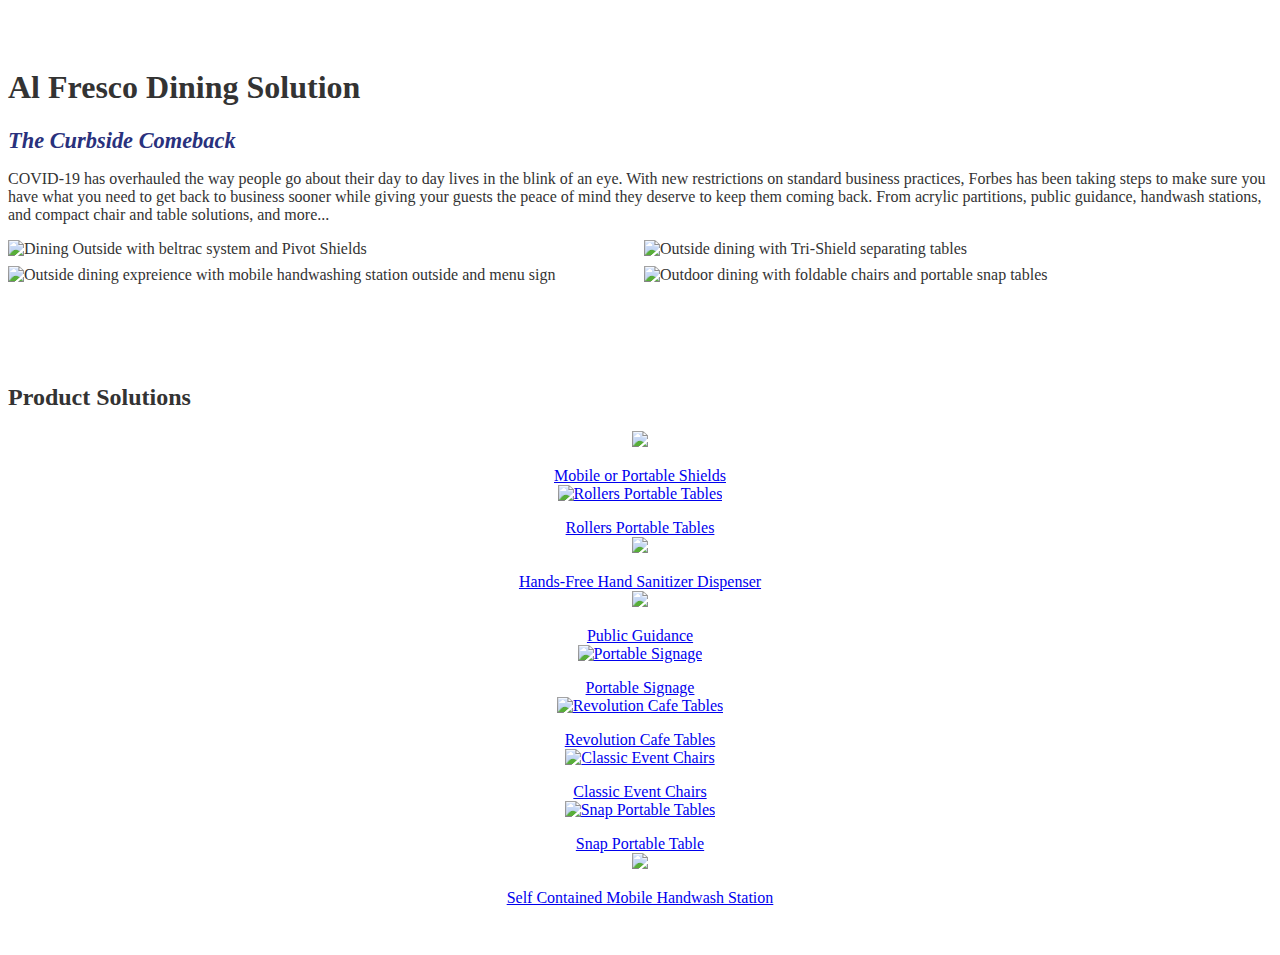
==== al-fresco.html @ 64e632a3 "Small updates to flex and titles" ====
<!DOCTYPE html>
<html lang="en">

<head>
    <meta charset="UTF-8">
    <meta name="viewport" content="width=device-width, initial-scale=1.0">
    <title>Health and Safety Solutions Page</title>
    <link rel="stylesheet" href="/css/style.css">
    <link rel="stylesheet" href="https://www.forbesindustries.com/wp-content/themes/woopress-child/assets/slick/slick.css">
    <link rel="stylesheet" href="https://www.forbesindustries.com/wp-content/themes/woopress-child/assets/slick/slick-theme.css">
</head>

<body>
    <div class="container">
        <div class="section">
            <h1>Al Fresco Dining Solution</h1>
            <div class="fancy-tagline">The Curbside Comeback</div>
            <p>COVID-19 has overhauled the way people go about their day to day lives in the blink of an eye. With new restrictions on standard business practices, Forbes has been taking steps to make sure you have what you need to get back to business sooner while giving your guests the peace of mind they deserve to keep them coming back. From acrylic partitions, public guidance, handwash stations, and compact chair and table solutions, and more...</p>
            <div class="flex flex-gap flex-y-center flex-x-center flex-flow-rw">
                <img src="https://www.forbesindustries.com/wp-content/uploads/2020/06/Dining-Outside1.jpg" alt="Dining Outside with beltrac system and Pivot Shields">
                <img src="https://www.forbesindustries.com/wp-content/uploads/2020/06/Dining-Outside2.jpg" alt="Outside dining with Tri-Shield separating tables">
                <img src="https://www.forbesindustries.com/wp-content/uploads/2020/06/Dining-Outside3.jpg" alt="Outside dining expreience with mobile handwashing station outside and menu sign">
                <img src="https://www.forbesindustries.com/wp-content/uploads/2020/06/Dining-Outside4.jpg" alt="Outdoor dining with foldable chairs and portable snap tables">
            </div>
        </div>

        <div class="section">
            <h2>Product Solutions</h2>
            <div class="grid-carousel">
                <div class="box">
                    <a href="https://www.forbesindustries.com/product-category/health-and-safety-solutions/mobile-or-portable-shields/">
                        <img src="https://www.forbesindustries.com/wp-content/uploads/2020/05/shields-home-card.jpg">
                        <div class="box-title">Mobile or Portable Shields</div>
                    </a>
                </div>
                <div class="box">
                    <a href="https://www.forbesindustries.com/product-category/rollers-portable-tables">
                        <img src="https://www.forbesindustries.com/wp-content/uploads/2020/05/rollers-portable-table_category.jpg" alt="Rollers Portable Tables">
                        <div class="box-title">Rollers Portable Tables</div>
                    </a>
                </div>
                <div class="box">
                    <a href="https://www.forbesindustries.com/product-category/health-and-safety-solutions/hands-free-hand-sanitizer-dispenser">
                        <img src="https://www.forbesindustries.com/wp-content/uploads/2020/05/hands-free-hand-sanitizer-dispenser_category.jpg">
                        <div class="box-title">Hands-Free Hand Sanitizer Dispenser</div>
                    </a>
                </div>
                <div class="box">
                    <a href="https://www.forbesindustries.com/product-category/food-beverage-products/public-guidance/">
                        <img src="https://www.forbesindustries.com/wp-content/uploads/2020/05/beltrac_category.jpg">
                        <div class="box-title">Public Guidance</div>
                    </a>
                </div>
                <div class="box">
                    <a href="https://www.forbesindustries.com/product-category/food-beverage-products/signage-easels-flip-charts/sign-stands/">
                        <img src="https://www.forbesindustries.com/wp-content/uploads/2020/05/portable-signage_category3.jpg" alt="Portable Signage">
                        <div class="box-title">Portable Signage</div>
                    </a>
                </div>
                <div class="box">
                    <a href="https://www.forbesindustries.com/product-category/rollers-portable-tables">
                        <img src="https://www.forbesindustries.com/wp-content/uploads/2020/05/revolution-cafe-tables_category2.jpg" alt="Revolution Cafe Tables">
                        <div class="box-title">Revolution Cafe Tables</div>
                    </a>
                </div>
                <div class="box">
                    <a href="https://www.forbesindustries.com/product-category/rollers-portable-tables">
                        <img src="https://www.forbesindustries.com/wp-content/uploads/2020/05/classic-event-chairs_category.jpg" alt="Classic Event Chairs">
                        <div class="box-title">Classic Event Chairs</div>
                    </a>
                </div>
                <div class="box">
                    <a href="https://www.forbesindustries.com/product-category/palmer-snyder-tables/snap-portable-tables/">
                        <img src="https://www.forbesindustries.com/wp-content/uploads/2020/05/snap-portable-table_category.jpg" alt="Snap Portable Tables">
                        <div>Snap Portable Table</div>
                    </a>
                </div>
                <div class="box">
                    <a href="https://www.forbesindustries.com/product-category/handwashing-stations/">
                        <img src="https://www.forbesindustries.com/wp-content/uploads/2020/05/handwash-station.jpg">
                        <div class="box-title">Self Contained Mobile Handwash Station</div>
                    </a>
                </div>

            </div><!-- end grid-carousel -->
        </div> <!-- end section -->

    </div> <!-- end main container -->

    <script src="https://code.jquery.com/jquery-3.5.1.min.js" integrity="sha256-9/aliU8dGd2tb6OSsuzixeV4y/faTqgFtohetphbbj0=" crossorigin="anonymous"></script>
    <script type="text/javascript" src="https://www.forbesindustries.com/wp-content/themes/woopress-child/assets/slick/slick.min.js"></script>

    <script>
        $('.grid-carousel').slick({
            slidesToShow: 5,
            slidesToScroll: 1,
            arrows: true,
            easing: true,
            responsive: [{
                    breakpoint: 1200,
                    settings: {
                        slidesToShow: 3,
                    }
                },
                {
                    breakpoint: 992,
                    settings: {
                        slidesToShow: 3,
                    }
                },
                {
                    breakpoint: 480,
                    settings: {
                        slidesToShow: 2,
                    }
                }
            ],
        });
    </script>

</body>

</html>
---- css/style.css ----
/**
  * Colors
*/

:root {
  /* --main-link-color: #4188f2; */
  --main-link-color: #4250C9;
  --primary-color: #29317d;
  --accent-color: #a42a2a;
  --action-stations-color: #ec1f27;
  --mobile-partitions-color: #A28E2F;
  --nesting-tables-color: #f68e2e;
}

.primary-color {
  color: var(--primary-color);
  color: #29317D;
}

.bg-gray-1 {
  background-color: #F7FAFE;
}

/**
  * Default Styles and Resets
*/

body {
  font-size: 16px;
  font-family: 'proxima-nova', 'Proxima Nova';
  color: #333;
}

.container {
  margin: 0 auto;
  max-width: 1280px;
}

p {
  color: #333;
}

h1,
h2,
h3,
h4,
h5,
h6 {
  font-family: 'proxima-nova', 'Proxima Nova';
  font-weight: inherit;
  text-transform: none;
}

h1 {
  font-weight: bold;
}

h2.card-title {
  text-transform: none;
  font-size: 22px;
}

h2 {
  font-weight: bold;
}

hr,
.hr.divider {
  margin-top: 0px;
  margin-bottom: 0px;
}

.empty-category-block h2::before {
  width: 72px;
}

/**
  * Utility Styles 
*/

/* Flex containers and items */
.container-flex,
.flex-container {
  display: -ms-flexbox;
  display: -moz-box;
  display: -webkit-flex;
  display: -webkit-box;
  display: flex;
}

.flex {
  display: flex;
}

.flex-gap {
  column-gap: .5rem;
  row-gap: .5rem;
}

.flex-gap > * {
  flex: 1 1 49%;
}

.flex-y-center {
  align-items: center;
}

.flex-x-center {
  justify-content: center;
}

.flex-flow-rw {
  flex-flow: row wrap;
}

.two-col {
  flex: 50%;
}

.one-third {
  flex: 33%;
}

.align-center {
  text-align: center;
}

/* Grid containers */

.grid {
  display: grid;
  grid-template-columns: repeat(auto-fit, minmax(300px, 1fr));
  grid-gap: 2rem;
}

.grid + .grid {
  margin-top: 2rem;
}

.grid-xy-center {
  justify-items: center;
  align-items: center;
}

.grid-x-center {
  justify-items: center;
}

.container-grid {
  display: -ms-grid;
  display: -moz-grid;
  display: -webkit-grid;
  display: grid;
}

.z-index-1 {
  z-index: 1;
} 

/**
  * Health and Safety Page
*/

.page-title-section {
  text-align: center;
  padding: 2.6rem 0; 
}

.page-title--category-name {
  text-transform: uppercase;
  font-size: 16px;
  font-weight: light;
}

.page-title--why__big {
  font-size: 36px;
  font-weight: bold;
}

.page-title--why {
  font-size: 18px; 
}

.boxed-content {
  display: inline-block;
}

.circle img{
  margin-bottom: 16px;
}

.grid-carousel .box {
  padding: 0 .8rem;
  text-align: center;
}

.page-template-full-width-slick .section{
  padding: 40px 0;
}

.page-template-full-width-slick .section h2{
  padding-bottom: 24px;
}

.page-template-full-width-slick .slick-next {
  right: 0 !important;
}

.page-template-full-width-slick .slick-prev {
  left: 0!important;
}

.box img {
  margin-bottom: 16px;
}

.box .box-title {
  text-transform: none !important;
}

.fancy-tagline {
  font-family: 'Lobster Two';
  font-weight: bold;
  font-style: italic;
  font-size: 1.4rem;
  color: #29317d;
}

/* Shop page mods */
.filter-wrap {
  display: none;
}

.shop-filters-area {
  display: none;
}

/* Local Fixes */
img {
  height: auto;
  max-width: 100%;
}

.slick-prev:before, .slick-next:before {
  color: black !important;
}

.section {
  padding: 40px 0;
}
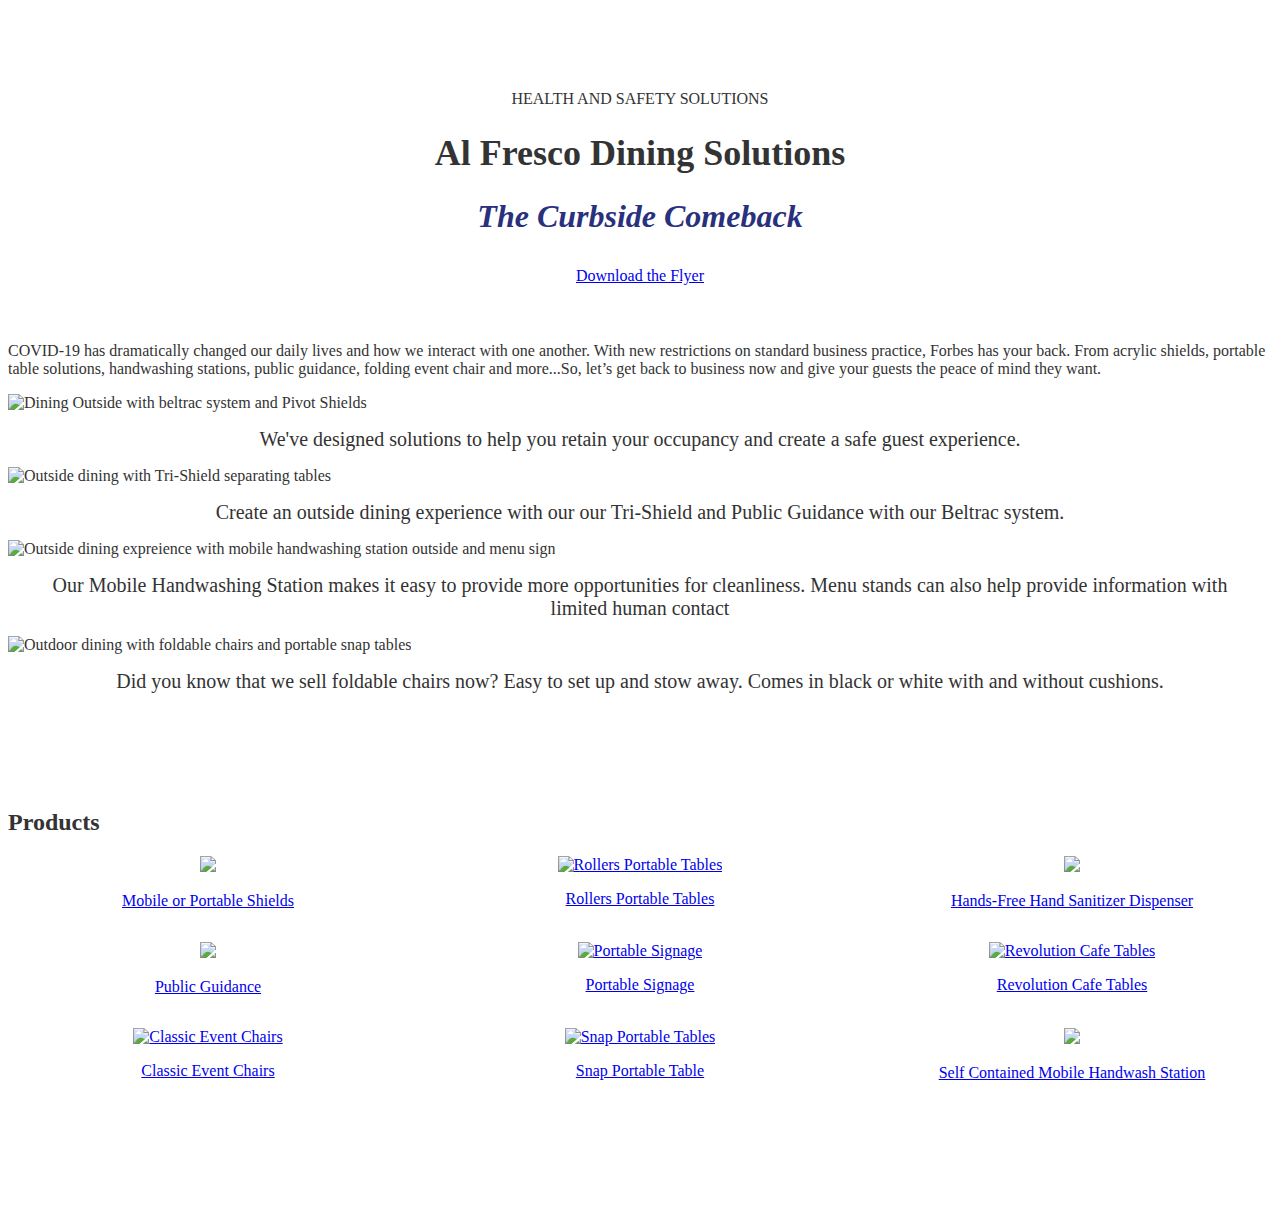
==== commit eb0fd09b: "matched the look of the other health and safety pages" ====
--- a/al-fresco.html
+++ b/al-fresco.html
@@ -2,121 +2,152 @@
 <html lang="en">
 
 <head>
-    <meta charset="UTF-8">
-    <meta name="viewport" content="width=device-width, initial-scale=1.0">
-    <title>Health and Safety Solutions Page</title>
-    <link rel="stylesheet" href="/css/style.css">
-    <link rel="stylesheet" href="https://www.forbesindustries.com/wp-content/themes/woopress-child/assets/slick/slick.css">
-    <link rel="stylesheet" href="https://www.forbesindustries.com/wp-content/themes/woopress-child/assets/slick/slick-theme.css">
+	<meta charset="UTF-8">
+	<meta name="viewport" content="width=device-width, initial-scale=1.0">
+	<title>Health and Safety Solutions Page</title>
+	<link rel="stylesheet" href="/css/style.css">
+	<link rel="stylesheet" href="https://www.forbesindustries.com/wp-content/themes/woopress-child/assets/slick/slick.css">
+	<link rel="stylesheet" href="https://www.forbesindustries.com/wp-content/themes/woopress-child/assets/slick/slick-theme.css">
 </head>
 
 <body>
-    <div class="container">
-        <div class="section">
-            <h1>Al Fresco Dining Solution</h1>
-            <div class="fancy-tagline">The Curbside Comeback</div>
-            <p>COVID-19 has overhauled the way people go about their day to day lives in the blink of an eye. With new restrictions on standard business practices, Forbes has been taking steps to make sure you have what you need to get back to business sooner while giving your guests the peace of mind they deserve to keep them coming back. From acrylic partitions, public guidance, handwash stations, and compact chair and table solutions, and more...</p>
-            <div class="flex flex-gap flex-y-center flex-x-center flex-flow-rw">
-                <img src="https://www.forbesindustries.com/wp-content/uploads/2020/06/Dining-Outside1.jpg" alt="Dining Outside with beltrac system and Pivot Shields">
-                <img src="https://www.forbesindustries.com/wp-content/uploads/2020/06/Dining-Outside2.jpg" alt="Outside dining with Tri-Shield separating tables">
-                <img src="https://www.forbesindustries.com/wp-content/uploads/2020/06/Dining-Outside3.jpg" alt="Outside dining expreience with mobile handwashing station outside and menu sign">
-                <img src="https://www.forbesindustries.com/wp-content/uploads/2020/06/Dining-Outside4.jpg" alt="Outdoor dining with foldable chairs and portable snap tables">
-            </div>
-        </div>
+	<div class="container">
+		<div class="section">
+			<div class="page-title-section">
+				<div class="page-title--category-name">Health and Safety Solutions</div>
+				<h1 class="page-title--why__big">Al Fresco Dining Solutions</h1>
+				<div class="fancy-tagline">The Curbside Comeback</div>
+				<a style="padding-bottom: 2rem;" href="https://www.forbesindustries.com/wp-content/uploads/PDF-Media/Al-Fresco-Dining-Solutions-Flyer.pdf">Download the Flyer</a>
+			</div>
 
-        <div class="section">
-            <h2>Product Solutions</h2>
-            <div class="grid-carousel">
-                <div class="box">
-                    <a href="https://www.forbesindustries.com/product-category/health-and-safety-solutions/mobile-or-portable-shields/">
-                        <img src="https://www.forbesindustries.com/wp-content/uploads/2020/05/shields-home-card.jpg">
-                        <div class="box-title">Mobile or Portable Shields</div>
-                    </a>
-                </div>
-                <div class="box">
-                    <a href="https://www.forbesindustries.com/product-category/rollers-portable-tables">
-                        <img src="https://www.forbesindustries.com/wp-content/uploads/2020/05/rollers-portable-table_category.jpg" alt="Rollers Portable Tables">
-                        <div class="box-title">Rollers Portable Tables</div>
-                    </a>
-                </div>
-                <div class="box">
-                    <a href="https://www.forbesindustries.com/product-category/health-and-safety-solutions/hands-free-hand-sanitizer-dispenser">
-                        <img src="https://www.forbesindustries.com/wp-content/uploads/2020/05/hands-free-hand-sanitizer-dispenser_category.jpg">
-                        <div class="box-title">Hands-Free Hand Sanitizer Dispenser</div>
-                    </a>
-                </div>
-                <div class="box">
-                    <a href="https://www.forbesindustries.com/product-category/food-beverage-products/public-guidance/">
-                        <img src="https://www.forbesindustries.com/wp-content/uploads/2020/05/beltrac_category.jpg">
-                        <div class="box-title">Public Guidance</div>
-                    </a>
-                </div>
-                <div class="box">
-                    <a href="https://www.forbesindustries.com/product-category/food-beverage-products/signage-easels-flip-charts/sign-stands/">
-                        <img src="https://www.forbesindustries.com/wp-content/uploads/2020/05/portable-signage_category3.jpg" alt="Portable Signage">
-                        <div class="box-title">Portable Signage</div>
-                    </a>
-                </div>
-                <div class="box">
-                    <a href="https://www.forbesindustries.com/product-category/rollers-portable-tables">
-                        <img src="https://www.forbesindustries.com/wp-content/uploads/2020/05/revolution-cafe-tables_category2.jpg" alt="Revolution Cafe Tables">
-                        <div class="box-title">Revolution Cafe Tables</div>
-                    </a>
-                </div>
-                <div class="box">
-                    <a href="https://www.forbesindustries.com/product-category/rollers-portable-tables">
-                        <img src="https://www.forbesindustries.com/wp-content/uploads/2020/05/classic-event-chairs_category.jpg" alt="Classic Event Chairs">
-                        <div class="box-title">Classic Event Chairs</div>
-                    </a>
-                </div>
-                <div class="box">
-                    <a href="https://www.forbesindustries.com/product-category/palmer-snyder-tables/snap-portable-tables/">
-                        <img src="https://www.forbesindustries.com/wp-content/uploads/2020/05/snap-portable-table_category.jpg" alt="Snap Portable Tables">
-                        <div>Snap Portable Table</div>
-                    </a>
-                </div>
-                <div class="box">
-                    <a href="https://www.forbesindustries.com/product-category/handwashing-stations/">
-                        <img src="https://www.forbesindustries.com/wp-content/uploads/2020/05/handwash-station.jpg">
-                        <div class="box-title">Self Contained Mobile Handwash Station</div>
-                    </a>
-                </div>
+			<p>COVID-19 has dramatically changed our daily lives and how we interact with one another. With new restrictions on standard business practice, Forbes has your back. From acrylic shields, portable table solutions, handwashing stations, public guidance, folding event chair and more...So, let’s get back to business now and give your guests the peace of mind they want.</p>
+			<div class="center-carousel">
+				<div class="slide">
+					<img src="https://www.forbesindustries.com/wp-content/uploads/2020/06/Dining-Outside_slide1.jpg" alt="Dining Outside with beltrac system and Pivot Shields">
+					<p>We've designed solutions to help you retain your occupancy and create a safe guest experience.</p>
+				</div>
+				<div class="slide">
+					<img src="https://www.forbesindustries.com/wp-content/uploads/2020/06/Dining-Outside_slide2.jpg" alt="Outside dining with Tri-Shield separating tables">
+					<p>Create an outside dining experience with our our Tri-Shield and Public Guidance with our Beltrac system.</p>
+				</div>
+				<div class="slide">
+					<img src="https://www.forbesindustries.com/wp-content/uploads/2020/06/Dining-Outside_slide3.jpg" alt="Outside dining expreience with mobile handwashing station outside and menu sign">
+					<p>Our Mobile Handwashing Station makes it easy to provide more opportunities for cleanliness. Menu stands can also help provide information with limited human contact</p>
+				</div>
+				<div class="slide">
+					<img src="https://www.forbesindustries.com/wp-content/uploads/2020/06/Dining-Outside_slide4.jpg" alt="Outdoor dining with foldable chairs and portable snap tables">
+					<p>Did you know that we sell foldable chairs now? Easy to set up and stow away. Comes in black or white with and without cushions.</p>
+				</div>
+			</div>
+		</div>
 
-            </div><!-- end grid-carousel -->
-        </div> <!-- end section -->
+		<div class="section">
+			<h2>Products</h2>
+			<div class="grid align-center">
+				<div class="box">
+					<a href="https://www.forbesindustries.com/product-category/health-and-safety-solutions/mobile-or-portable-shields/">
+						<img src="https://www.forbesindustries.com/wp-content/uploads/2020/05/shields-home-card.jpg">
+						<div class="box-title">Mobile or Portable Shields</div>
+					</a>
+				</div>
+				<div class="box">
+					<a href="https://www.forbesindustries.com/product-category/rollers-portable-tables">
+						<img src="https://www.forbesindustries.com/wp-content/uploads/2020/05/rollers-portable-table_category.jpg" alt="Rollers Portable Tables">
+						<div class="box-title">Rollers Portable Tables</div>
+					</a>
+				</div>
+				<div class="box">
+					<a href="https://www.forbesindustries.com/product-category/health-and-safety-solutions/hands-free-hand-sanitizer-dispenser">
+						<img src="https://www.forbesindustries.com/wp-content/uploads/2020/05/hands-free-hand-sanitizer-dispenser_category.jpg">
+						<div class="box-title">Hands-Free Hand Sanitizer Dispenser</div>
+					</a>
+				</div>
+				<div class="box">
+					<a href="https://www.forbesindustries.com/product-category/food-beverage-products/public-guidance/">
+						<img src="https://www.forbesindustries.com/wp-content/uploads/2020/05/beltrac_category.jpg">
+						<div class="box-title">Public Guidance</div>
+					</a>
+				</div>
+				<div class="box">
+					<a href="https://www.forbesindustries.com/product-category/food-beverage-products/signage-easels-flip-charts/sign-stands/">
+						<img src="https://www.forbesindustries.com/wp-content/uploads/2020/05/portable-signage_category3.jpg" alt="Portable Signage">
+						<div class="box-title">Portable Signage</div>
+					</a>
+				</div>
+				<div class="box">
+					<a href="https://www.forbesindustries.com/product-category/rollers-portable-tables">
+						<img src="https://www.forbesindustries.com/wp-content/uploads/2020/05/revolution-cafe-tables_category2.jpg" alt="Revolution Cafe Tables">
+						<div class="box-title">Revolution Cafe Tables</div>
+					</a>
+				</div>
+				<div class="box">
+					<a href="https://www.forbesindustries.com/product-category/rollers-portable-tables">
+						<img src="https://www.forbesindustries.com/wp-content/uploads/2020/05/classic-event-chairs_category.jpg" alt="Classic Event Chairs">
+						<div class="box-title">Classic Event Chairs</div>
+					</a>
+				</div>
+				<div class="box">
+					<a href="https://www.forbesindustries.com/product-category/palmer-snyder-tables/snap-portable-tables/">
+						<img src="https://www.forbesindustries.com/wp-content/uploads/2020/05/snap-portable-table_category.jpg" alt="Snap Portable Tables">
+						<div>Snap Portable Table</div>
+					</a>
+				</div>
+				<div class="box">
+					<a href="https://www.forbesindustries.com/product-category/handwashing-stations/">
+						<img src="https://www.forbesindustries.com/wp-content/uploads/2020/05/handwash-station.jpg">
+						<div class="box-title">Self Contained Mobile Handwash Station</div>
+					</a>
+				</div>
 
-    </div> <!-- end main container -->
+			</div><!-- end grid-carousel -->
+		</div> <!-- end section -->
 
-    <script src="https://code.jquery.com/jquery-3.5.1.min.js" integrity="sha256-9/aliU8dGd2tb6OSsuzixeV4y/faTqgFtohetphbbj0=" crossorigin="anonymous"></script>
-    <script type="text/javascript" src="https://www.forbesindustries.com/wp-content/themes/woopress-child/assets/slick/slick.min.js"></script>
+		<div class="section">
 
-    <script>
-        $('.grid-carousel').slick({
-            slidesToShow: 5,
-            slidesToScroll: 1,
-            arrows: true,
-            easing: true,
-            responsive: [{
-                    breakpoint: 1200,
-                    settings: {
-                        slidesToShow: 3,
-                    }
-                },
-                {
-                    breakpoint: 992,
-                    settings: {
-                        slidesToShow: 3,
-                    }
-                },
-                {
-                    breakpoint: 480,
-                    settings: {
-                        slidesToShow: 2,
-                    }
-                }
-            ],
-        });
-    </script>
+		</div>
+
+	</div> <!-- end main container -->
+
+	<script src="https://code.jquery.com/jquery-3.5.1.min.js" integrity="sha256-9/aliU8dGd2tb6OSsuzixeV4y/faTqgFtohetphbbj0=" crossorigin="anonymous"></script>
+	<script type="text/javascript" src="https://www.forbesindustries.com/wp-content/themes/woopress-child/assets/slick/slick.min.js"></script>
+
+	<script>
+		var $j = jQuery.noConflict();
+		$j('.center-carousel').slick({
+			fade: true,
+			arrows: true,
+			infinite: true,
+			dots: true,
+		// centerMode: true,
+		// slidesToShow: 2,
+		// easing: true,
+		// responsive: [{
+		// 		breakpoint: 1200,
+		// 		settings: {
+		// 			slidesToShow: 3,
+		// 			centerMode: true,
+		// 			centerPadding: '40px'
+		// 		}
+		// 	},
+		// 	{
+		// 		breakpoint: 992,
+		// 		settings: {
+		// 			slidesToShow: 3,
+		// 			centerMode: true,
+		// 			centerPadding: '40px'
+		// 		}
+		// 	},
+		// 	{
+		// 		breakpoint: 480,
+		// 		settings: {
+		// 			slidesToShow: 1,
+		// 			centerMode: true,
+		// 			centerPadding: '40px'
+		// 		}
+		// 	}
+		// ],
+		});
+	</script>
 
 </body>
 
--- a/css/style.css
+++ b/css/style.css
@@ -98,7 +98,8 @@
 }
 
 .flex-gap > * {
-  flex: 1 1 49%;
+  /* flex: 1 1 49%; */
+  flex: none;
 }
 
 .flex-y-center {
@@ -218,12 +219,47 @@
   text-transform: none !important;
 }
 
+/* Al Fresco */
 .fancy-tagline {
-  font-family: 'Lobster Two';
-  font-weight: bold;
+  font-family: 'skolar latin';
   font-style: italic;
-  font-size: 1.4rem;
+  font-weight: 600;
+  font-size: 2rem;
   color: #29317d;
+  position: relative;
+  padding-bottom: 2rem;
+}
+
+.slide p{
+  font-size: 20px;
+  padding: 1rem;
+  margin: 0;
+  text-align: center;
+}
+
+.health-n-safety .invis-card {
+  text-align: left;
+  border: 0px;
+  padding: 4px 16px;
+  transition: none;
+}
+
+.health-n-safety h3 {
+  font-size: 18px;
+  font-weight: 600;
+  margin: 8px 0;
+}
+
+.health-n-safety p {
+  line-height: normal;
+}
+
+.health-n-safety .invis-card:hover {
+  box-shadow: 0px 0px 0px rgba(0,0,0, .0);
+}
+
+.health-n-safety .invis-card a h3:hover {
+  text-decoration: underline;
 }
 
 /* Shop page mods */
@@ -246,5 +282,6 @@
 }
 
 .section {
+  position: relative;
   padding: 40px 0;
 }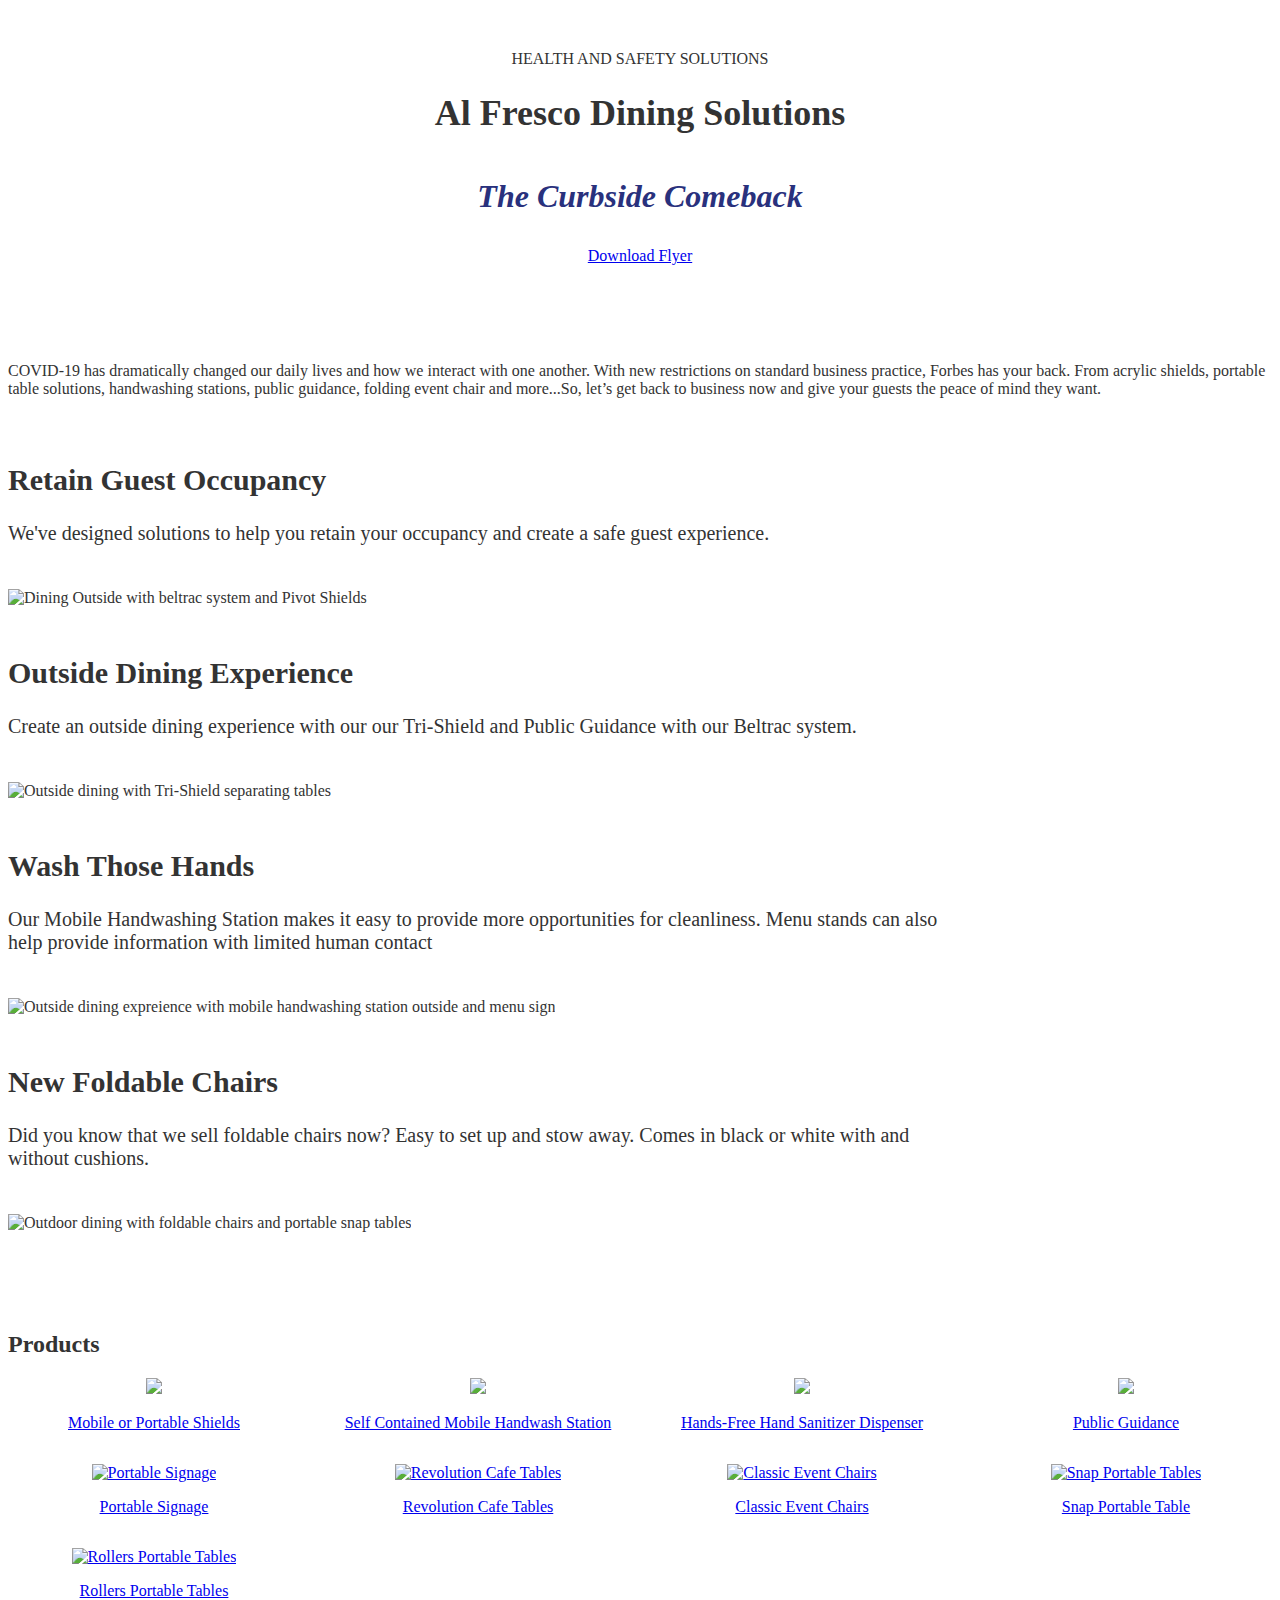
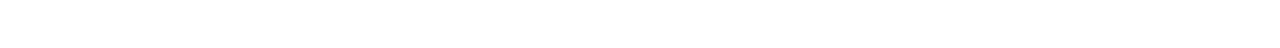
==== commit 98c169bb: "removed slick slider" ====
--- a/al-fresco.html
+++ b/al-fresco.html
@@ -2,152 +2,159 @@
 <html lang="en">
 
 <head>
-	<meta charset="UTF-8">
-	<meta name="viewport" content="width=device-width, initial-scale=1.0">
-	<title>Health and Safety Solutions Page</title>
-	<link rel="stylesheet" href="/css/style.css">
-	<link rel="stylesheet" href="https://www.forbesindustries.com/wp-content/themes/woopress-child/assets/slick/slick.css">
-	<link rel="stylesheet" href="https://www.forbesindustries.com/wp-content/themes/woopress-child/assets/slick/slick-theme.css">
+    <meta charset="UTF-8">
+    <meta name="viewport" content="width=device-width, initial-scale=1.0">
+    <title>Health and Safety Solutions Page</title>
+    <link rel="stylesheet" href="/css/style.css">
+    <link rel="stylesheet" href="https://www.forbesindustries.com/wp-content/themes/woopress-child/assets/slick/slick.css">
+    <link rel="stylesheet" href="https://www.forbesindustries.com/wp-content/themes/woopress-child/assets/slick/slick-theme.css">
 </head>
 
 <body>
-	<div class="container">
-		<div class="section">
-			<div class="page-title-section">
-				<div class="page-title--category-name">Health and Safety Solutions</div>
-				<h1 class="page-title--why__big">Al Fresco Dining Solutions</h1>
-				<div class="fancy-tagline">The Curbside Comeback</div>
-				<a style="padding-bottom: 2rem;" href="https://www.forbesindustries.com/wp-content/uploads/PDF-Media/Al-Fresco-Dining-Solutions-Flyer.pdf">Download the Flyer</a>
-			</div>
+    <div class="container">
 
-			<p>COVID-19 has dramatically changed our daily lives and how we interact with one another. With new restrictions on standard business practice, Forbes has your back. From acrylic shields, portable table solutions, handwashing stations, public guidance, folding event chair and more...So, let’s get back to business now and give your guests the peace of mind they want.</p>
-			<div class="center-carousel">
-				<div class="slide">
-					<img src="https://www.forbesindustries.com/wp-content/uploads/2020/06/Dining-Outside_slide1.jpg" alt="Dining Outside with beltrac system and Pivot Shields">
-					<p>We've designed solutions to help you retain your occupancy and create a safe guest experience.</p>
-				</div>
-				<div class="slide">
-					<img src="https://www.forbesindustries.com/wp-content/uploads/2020/06/Dining-Outside_slide2.jpg" alt="Outside dining with Tri-Shield separating tables">
-					<p>Create an outside dining experience with our our Tri-Shield and Public Guidance with our Beltrac system.</p>
-				</div>
-				<div class="slide">
-					<img src="https://www.forbesindustries.com/wp-content/uploads/2020/06/Dining-Outside_slide3.jpg" alt="Outside dining expreience with mobile handwashing station outside and menu sign">
-					<p>Our Mobile Handwashing Station makes it easy to provide more opportunities for cleanliness. Menu stands can also help provide information with limited human contact</p>
-				</div>
-				<div class="slide">
-					<img src="https://www.forbesindustries.com/wp-content/uploads/2020/06/Dining-Outside_slide4.jpg" alt="Outdoor dining with foldable chairs and portable snap tables">
-					<p>Did you know that we sell foldable chairs now? Easy to set up and stow away. Comes in black or white with and without cushions.</p>
-				</div>
-			</div>
-		</div>
+        <div class="page-title-section">
+            <div class="page-title--category-name">Health and Safety Solutions</div>
+            <h1 class="page-title--why__big">Al Fresco Dining Solutions</h1>
+            <div class="fancy-tagline">The Curbside Comeback</div>
+            <a style="padding-bottom: 2rem;" href="https://www.forbesindustries.com/wp-content/uploads/PDF-Media/Al-Fresco-Dining-Solutions-Flyer.pdf">Download Flyer</a>
+        </div>
+        <div class="section">
+            <p>COVID-19 has dramatically changed our daily lives and how we interact with one another. With new restrictions on standard business practice, Forbes has your back. From acrylic shields, portable table solutions, handwashing stations, public guidance, folding event chair and more...So, let’s get back to business now and give your guests the peace of mind they want.</p>
+            <div class="slide">
+                <div class="block-content">
+                    <h2>Retain Guest Occupancy</h2>
+                    <p>We've designed solutions to help you retain your occupancy and create a safe guest experience.</p>
+                </div>
+                <img src="https://www.forbesindustries.com/wp-content/uploads/2020/06/Dining-Outside_slide1.jpg" alt="Dining Outside with beltrac system and Pivot Shields">
+            </div>
+            <div class="slide">
+                <div class="block-content">
+                    <h2>Outside Dining Experience</h2>
+                    <p>Create an outside dining experience with our our Tri-Shield and Public Guidance with our Beltrac system.</p>
+                </div>
+                <img src="https://www.forbesindustries.com/wp-content/uploads/2020/06/Dining-Outside_slide2.jpg" alt="Outside dining with Tri-Shield separating tables">
+            </div>
+            <div class="slide">
+                <div class="block-content">
+                    <h2>Wash Those Hands</h2>
+                    <p>Our Mobile Handwashing Station makes it easy to provide more opportunities for cleanliness. Menu stands can also help provide information with limited human contact</p>
+                </div>
+                <img src="https://www.forbesindustries.com/wp-content/uploads/2020/06/Dining-Outside_slide3.jpg" alt="Outside dining expreience with mobile handwashing station outside and menu sign">
+            </div>
+            <div class="slide">
+                <div class="block-content">
+                    <h2>New Foldable Chairs</h2>
+                    <p>Did you know that we sell foldable chairs now? Easy to set up and stow away. Comes in black or white with and without cushions.</p>
+                </div>
+                <img src="https://www.forbesindustries.com/wp-content/uploads/2020/06/Dining-Outside_slide4.jpg" alt="Outdoor dining with foldable chairs and portable snap tables">
+            </div>
+        </div>
+    </div>
 
-		<div class="section">
-			<h2>Products</h2>
-			<div class="grid align-center">
-				<div class="box">
-					<a href="https://www.forbesindustries.com/product-category/health-and-safety-solutions/mobile-or-portable-shields/">
-						<img src="https://www.forbesindustries.com/wp-content/uploads/2020/05/shields-home-card.jpg">
-						<div class="box-title">Mobile or Portable Shields</div>
-					</a>
-				</div>
-				<div class="box">
-					<a href="https://www.forbesindustries.com/product-category/rollers-portable-tables">
-						<img src="https://www.forbesindustries.com/wp-content/uploads/2020/05/rollers-portable-table_category.jpg" alt="Rollers Portable Tables">
-						<div class="box-title">Rollers Portable Tables</div>
-					</a>
-				</div>
-				<div class="box">
-					<a href="https://www.forbesindustries.com/product-category/health-and-safety-solutions/hands-free-hand-sanitizer-dispenser">
-						<img src="https://www.forbesindustries.com/wp-content/uploads/2020/05/hands-free-hand-sanitizer-dispenser_category.jpg">
-						<div class="box-title">Hands-Free Hand Sanitizer Dispenser</div>
-					</a>
-				</div>
-				<div class="box">
-					<a href="https://www.forbesindustries.com/product-category/food-beverage-products/public-guidance/">
-						<img src="https://www.forbesindustries.com/wp-content/uploads/2020/05/beltrac_category.jpg">
-						<div class="box-title">Public Guidance</div>
-					</a>
-				</div>
-				<div class="box">
-					<a href="https://www.forbesindustries.com/product-category/food-beverage-products/signage-easels-flip-charts/sign-stands/">
-						<img src="https://www.forbesindustries.com/wp-content/uploads/2020/05/portable-signage_category3.jpg" alt="Portable Signage">
-						<div class="box-title">Portable Signage</div>
-					</a>
-				</div>
-				<div class="box">
-					<a href="https://www.forbesindustries.com/product-category/rollers-portable-tables">
-						<img src="https://www.forbesindustries.com/wp-content/uploads/2020/05/revolution-cafe-tables_category2.jpg" alt="Revolution Cafe Tables">
-						<div class="box-title">Revolution Cafe Tables</div>
-					</a>
-				</div>
-				<div class="box">
-					<a href="https://www.forbesindustries.com/product-category/rollers-portable-tables">
-						<img src="https://www.forbesindustries.com/wp-content/uploads/2020/05/classic-event-chairs_category.jpg" alt="Classic Event Chairs">
-						<div class="box-title">Classic Event Chairs</div>
-					</a>
-				</div>
-				<div class="box">
-					<a href="https://www.forbesindustries.com/product-category/palmer-snyder-tables/snap-portable-tables/">
-						<img src="https://www.forbesindustries.com/wp-content/uploads/2020/05/snap-portable-table_category.jpg" alt="Snap Portable Tables">
-						<div>Snap Portable Table</div>
-					</a>
-				</div>
-				<div class="box">
-					<a href="https://www.forbesindustries.com/product-category/handwashing-stations/">
-						<img src="https://www.forbesindustries.com/wp-content/uploads/2020/05/handwash-station.jpg">
-						<div class="box-title">Self Contained Mobile Handwash Station</div>
-					</a>
-				</div>
+    <div class="section">
+        <h2>Products</h2>
+        <div class="grid align-center">
+            <div class="box">
+                <a href="https://www.forbesindustries.com/product-category/health-and-safety-solutions/mobile-or-portable-shields/">
+                    <img src="https://www.forbesindustries.com/wp-content/uploads/2020/05/shields-home-card.jpg">
+                    <div class="box-title">Mobile or Portable Shields</div>
+                </a>
+            </div>
+            <div class="box">
+                <a href="https://www.forbesindustries.com/product-category/handwashing-stations/">
+                    <img src="https://www.forbesindustries.com/wp-content/uploads/2020/05/handwash-station.jpg">
+                    <div class="box-title">Self Contained Mobile Handwash Station</div>
+                </a>
+            </div>
+            <div class="box">
+                <a href="https://www.forbesindustries.com/product-category/health-and-safety-solutions/hands-free-hand-sanitizer-dispenser">
+                    <img src="https://www.forbesindustries.com/wp-content/uploads/2020/05/hands-free-hand-sanitizer-dispenser_category.jpg">
+                    <div class="box-title">Hands-Free Hand Sanitizer Dispenser</div>
+                </a>
+            </div>
+            <div class="box">
+                <a href="https://www.forbesindustries.com/product-category/food-beverage-products/public-guidance/">
+                    <img src="https://www.forbesindustries.com/wp-content/uploads/2020/05/beltrac_category.jpg">
+                    <div class="box-title">Public Guidance</div>
+                </a>
+            </div>
+            <div class="box">
+                <a href="https://www.forbesindustries.com/product-category/food-beverage-products/signage-easels-flip-charts/sign-stands/">
+                    <img src="https://www.forbesindustries.com/wp-content/uploads/2020/05/portable-signage_category3.jpg" alt="Portable Signage">
+                    <div class="box-title">Portable Signage</div>
+                </a>
+            </div>
+            <div class="box">
+                <a href="https://www.forbesindustries.com/product-category/revolution-cafe-tables/">
+                    <img src="https://www.forbesindustries.com/wp-content/uploads/2020/05/revolution-cafe-tables_category2.jpg" alt="Revolution Cafe Tables">
+                    <div class="box-title">Revolution Cafe Tables</div>
+                </a>
+            </div>
+            <div class="box">
+                <a href="https://www.forbesindustries.com/product/classic-event-chairs">
+                    <img src="https://www.forbesindustries.com/wp-content/uploads/2020/05/classic-event-chairs_category.jpg" alt="Classic Event Chairs">
+                    <div class="box-title">Classic Event Chairs</div>
+                </a>
+            </div>
+            <div class="box">
+                <a href="https://www.forbesindustries.com/product-category/palmer-snyder-tables/snap-portable-tables/">
+                    <img src="https://www.forbesindustries.com/wp-content/uploads/2020/05/snap-portable-table_category.jpg" alt="Snap Portable Tables">
+                    <div>Snap Portable Table</div>
+                </a>
+            </div>
+            <div class="box">
+                <a href="https://www.forbesindustries.com/product-category/rollers-portable-tables">
+                    <img src="https://www.forbesindustries.com/wp-content/uploads/2020/05/rollers-portable-table_category.jpg" alt="Rollers Portable Tables">
+                    <div class="box-title">Rollers Portable Tables</div>
+                </a>
+            </div>
 
-			</div><!-- end grid-carousel -->
-		</div> <!-- end section -->
+        </div><!-- end grid-carousel -->
+    </div> <!-- end section -->
 
-		<div class="section">
+    </div> <!-- end main container -->
 
-		</div>
+    <script src="https://code.jquery.com/jquery-3.5.1.min.js" integrity="sha256-9/aliU8dGd2tb6OSsuzixeV4y/faTqgFtohetphbbj0=" crossorigin="anonymous"></script>
+    <script type="text/javascript" src="https://www.forbesindustries.com/wp-content/themes/woopress-child/assets/slick/slick.min.js"></script>
 
-	</div> <!-- end main container -->
-
-	<script src="https://code.jquery.com/jquery-3.5.1.min.js" integrity="sha256-9/aliU8dGd2tb6OSsuzixeV4y/faTqgFtohetphbbj0=" crossorigin="anonymous"></script>
-	<script type="text/javascript" src="https://www.forbesindustries.com/wp-content/themes/woopress-child/assets/slick/slick.min.js"></script>
-
-	<script>
-		var $j = jQuery.noConflict();
-		$j('.center-carousel').slick({
-			fade: true,
-			arrows: true,
-			infinite: true,
-			dots: true,
-		// centerMode: true,
-		// slidesToShow: 2,
-		// easing: true,
-		// responsive: [{
-		// 		breakpoint: 1200,
-		// 		settings: {
-		// 			slidesToShow: 3,
-		// 			centerMode: true,
-		// 			centerPadding: '40px'
-		// 		}
-		// 	},
-		// 	{
-		// 		breakpoint: 992,
-		// 		settings: {
-		// 			slidesToShow: 3,
-		// 			centerMode: true,
-		// 			centerPadding: '40px'
-		// 		}
-		// 	},
-		// 	{
-		// 		breakpoint: 480,
-		// 		settings: {
-		// 			slidesToShow: 1,
-		// 			centerMode: true,
-		// 			centerPadding: '40px'
-		// 		}
-		// 	}
-		// ],
-		});
-	</script>
+    <script>
+        var $j = jQuery.noConflict();
+        $j('.center-carousel').slick({
+            fade: true,
+            arrows: true,
+            infinite: true,
+            dots: true,
+            // centerMode: true,
+            // slidesToShow: 2,
+            // easing: true,
+            // responsive: [{
+            // 		breakpoint: 1200,
+            // 		settings: {
+            // 			slidesToShow: 3,
+            // 			centerMode: true,
+            // 			centerPadding: '40px'
+            // 		}
+            // 	},
+            // 	{
+            // 		breakpoint: 992,
+            // 		settings: {
+            // 			slidesToShow: 3,
+            // 			centerMode: true,
+            // 			centerPadding: '40px'
+            // 		}
+            // 	},
+            // 	{
+            // 		breakpoint: 480,
+            // 		settings: {
+            // 			slidesToShow: 1,
+            // 			centerMode: true,
+            // 			centerPadding: '40px'
+            // 		}
+            // 	}
+            // ],
+        });
+    </script>
 
 </body>
 
--- a/css/style.css
+++ b/css/style.css
@@ -114,11 +114,11 @@
   flex-flow: row wrap;
 }
 
-.two-col {
+.flex-half {
   flex: 50%;
 }
 
-.one-third {
+.flex-third {
   flex: 33%;
 }
 
@@ -130,7 +130,7 @@
 
 .grid {
   display: grid;
-  grid-template-columns: repeat(auto-fit, minmax(300px, 1fr));
+  grid-template-columns: repeat(auto-fit, minmax(240px, 1fr));
   grid-gap: 2rem;
 }
 
@@ -176,6 +176,7 @@
 .page-title--why__big {
   font-size: 36px;
   font-weight: bold;
+  padding-bottom: 20px;
 }
 
 .page-title--why {
@@ -230,11 +231,13 @@
   padding-bottom: 2rem;
 }
 
-.slide p{
+.slide .block-content{
   font-size: 20px;
-  padding: 1rem;
-  margin: 0;
-  text-align: center;
+  padding: 24px 0;
+}
+
+.block-content p {
+  max-width: 75%;
 }
 
 .health-n-safety .invis-card {
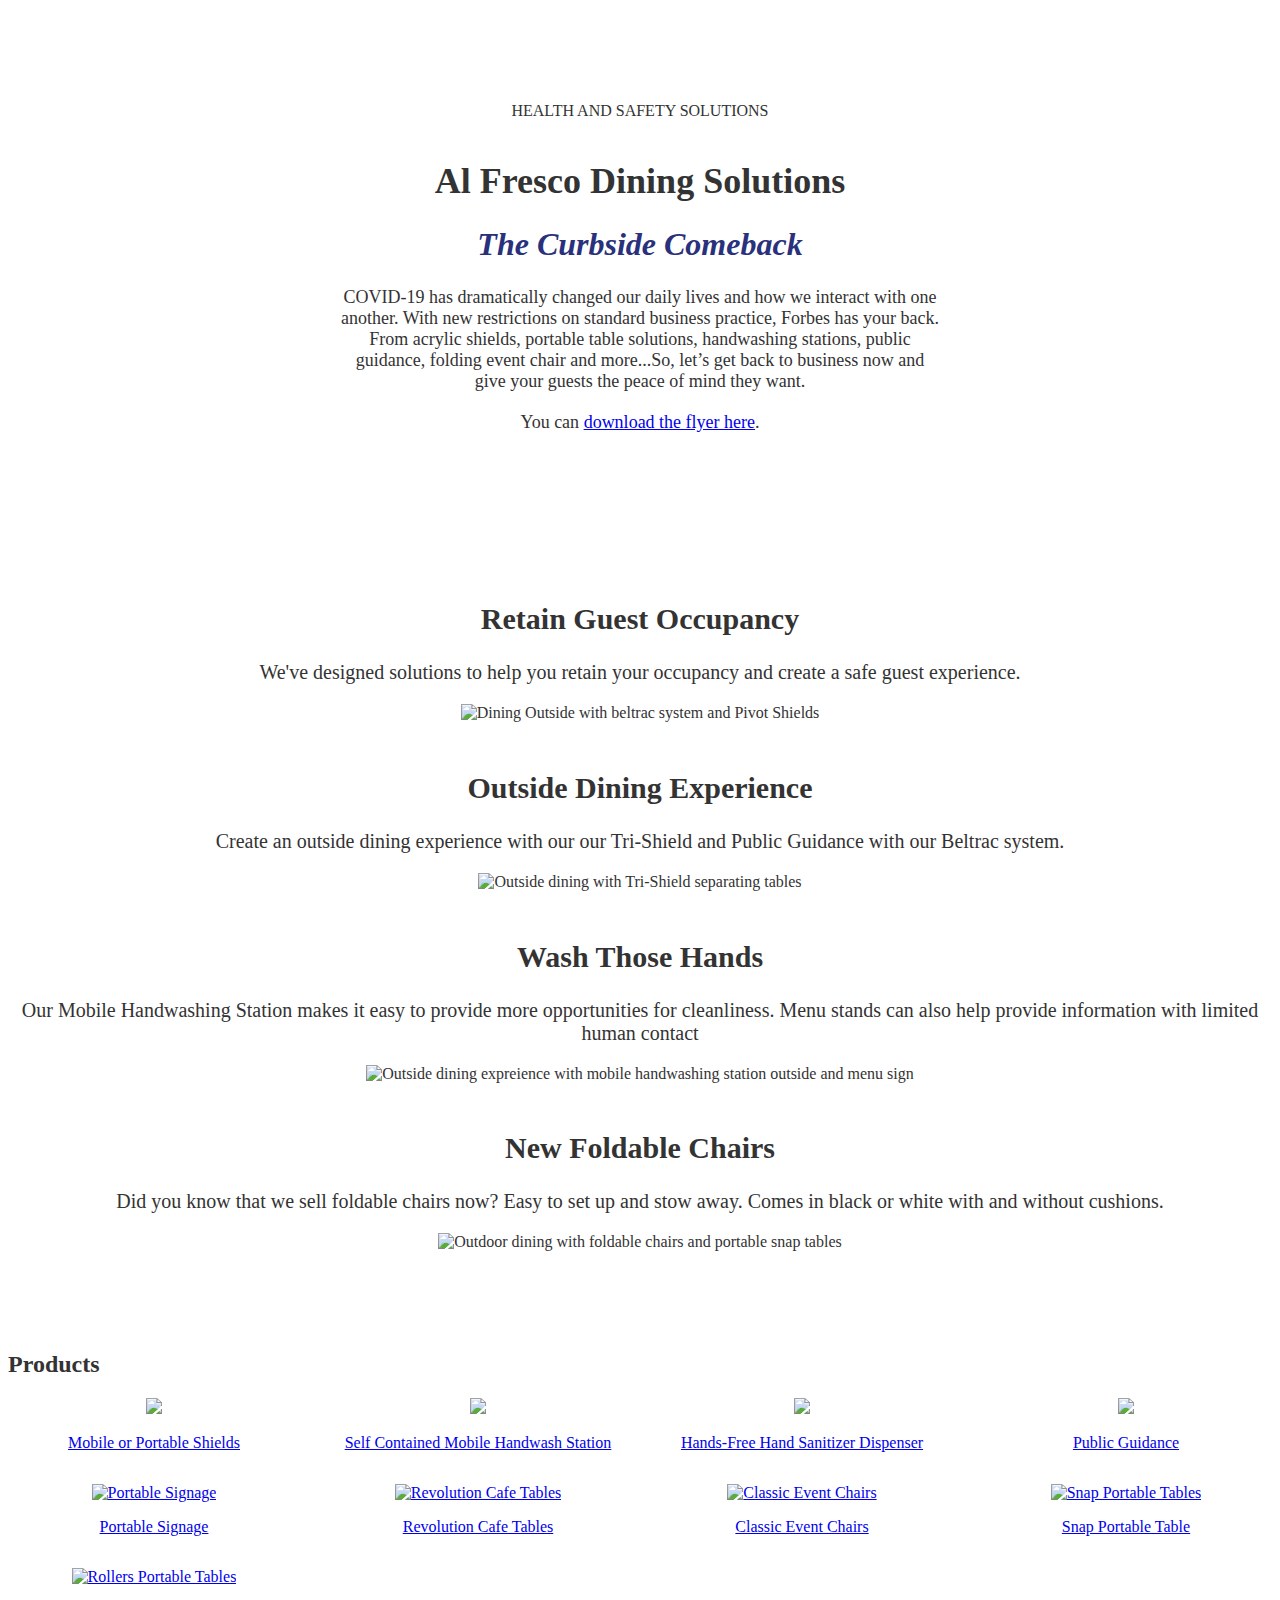
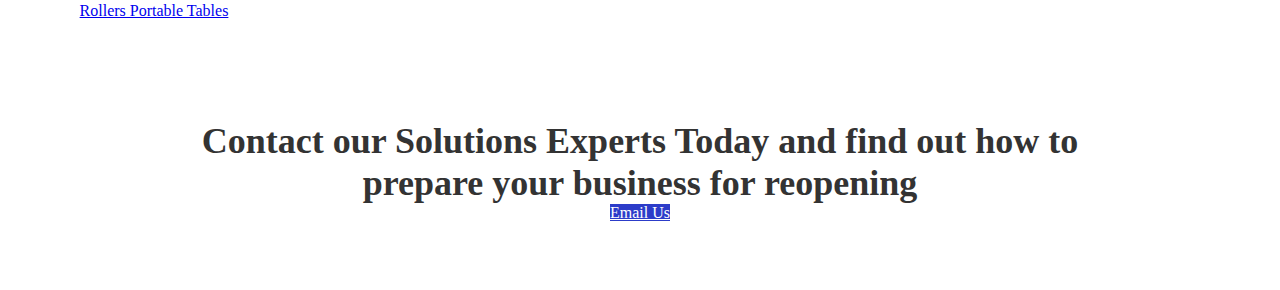
==== commit ad7fde6c: "Added CTA and adjusted max width" ====
--- a/al-fresco.html
+++ b/al-fresco.html
@@ -10,17 +10,21 @@
     <link rel="stylesheet" href="https://www.forbesindustries.com/wp-content/themes/woopress-child/assets/slick/slick-theme.css">
 </head>
 
-<body>
+<body class="page-template-fw-slick-banner">
     <div class="container">
 
         <div class="page-title-section">
-            <div class="page-title--category-name">Health and Safety Solutions</div>
-            <h1 class="page-title--why__big">Al Fresco Dining Solutions</h1>
+            <img src="https://www.forbesindustries.com/wp-content/uploads/2020/05/social-distancing-icon.png" alt="">
+            <div class="page-title-section--category-name">Health and Safety Solutions</div>
+            <h1 class="page-title-section--why__big">Al Fresco Dining Solutions</h1>
             <div class="fancy-tagline">The Curbside Comeback</div>
-            <a style="padding-bottom: 2rem;" href="https://www.forbesindustries.com/wp-content/uploads/PDF-Media/Al-Fresco-Dining-Solutions-Flyer.pdf">Download Flyer</a>
+
+            <p>COVID-19 has dramatically changed our daily lives and how we interact with one another. With new restrictions on standard business practice, Forbes has your back. From acrylic shields, portable table solutions, handwashing stations, public guidance, folding event chair and more...So, let’s get back to business now and give your guests the peace of mind they want.</p>
+            <p>You can <a class="has-underline" href="https://www.forbesindustries.com/wp-content/uploads/PDF-Media/Al-Fresco-Dining-Solutions-Flyer.pdf">download the flyer here</a>.</p>
         </div>
-        <div class="section">
-            <p>COVID-19 has dramatically changed our daily lives and how we interact with one another. With new restrictions on standard business practice, Forbes has your back. From acrylic shields, portable table solutions, handwashing stations, public guidance, folding event chair and more...So, let’s get back to business now and give your guests the peace of mind they want.</p>
+
+        <div class="section align-center">
+
             <div class="slide">
                 <div class="block-content">
                     <h2>Retain Guest Occupancy</h2>
@@ -112,7 +116,13 @@
 
         </div><!-- end grid-carousel -->
     </div> <!-- end section -->
-
+    
+    <div class="page-title-section">
+        <div class="page-title-section--why__big">
+            Contact our Solutions Experts Today and find out how to prepare your business for reopening
+        </div>
+        <a href="mailto:solutions@forbesindustries.com" class="button">Email Us</a>
+    </div>
     </div> <!-- end main container -->
 
     <script src="https://code.jquery.com/jquery-3.5.1.min.js" integrity="sha256-9/aliU8dGd2tb6OSsuzixeV4y/faTqgFtohetphbbj0=" crossorigin="anonymous"></script>
--- a/css/style.css
+++ b/css/style.css
@@ -74,6 +74,18 @@
   width: 72px;
 }
 
+.has-underline {
+  text-decoration: underline;
+}
+
+/* Button styling */
+button, .btn, .button {
+  transition: .1s ease-in-out;
+  background:#2C3CC9;
+  text-transform: none;
+  color: #fff;
+}
+
 /**
   * Utility Styles 
 */
@@ -164,23 +176,31 @@
 
 .page-title-section {
   text-align: center;
-  padding: 2.6rem 0; 
-}
-
-.page-title--category-name {
+  padding: 60px 0; 
+  max-width: 960px;
+  margin: 0 auto;
+}
+
+.page-title-section--category-name {
   text-transform: uppercase;
-  font-size: 16px;
-  font-weight: light;
-}
-
-.page-title--why__big {
+  padding: 16px 0;
+}
+
+.page-title-section--why__big {
   font-size: 36px;
   font-weight: bold;
-  padding-bottom: 20px;
-}
-
-.page-title--why {
+}
+
+.page-title-section--why {
   font-size: 18px; 
+}
+
+.page-title-section p {
+  font-size: 18px;
+  max-width: 600px;
+  text-align: center;
+  margin: 20px auto;
+  margin-top: 0px;
 }
 
 .boxed-content {
@@ -228,16 +248,12 @@
   font-size: 2rem;
   color: #29317d;
   position: relative;
-  padding-bottom: 2rem;
+  padding-bottom: 24px;
 }
 
 .slide .block-content{
   font-size: 20px;
-  padding: 24px 0;
-}
-
-.block-content p {
-  max-width: 75%;
+  padding: 24px 0 0;
 }
 
 .health-n-safety .invis-card {
@@ -287,4 +303,4 @@
 .section {
   position: relative;
   padding: 40px 0;
-}+}
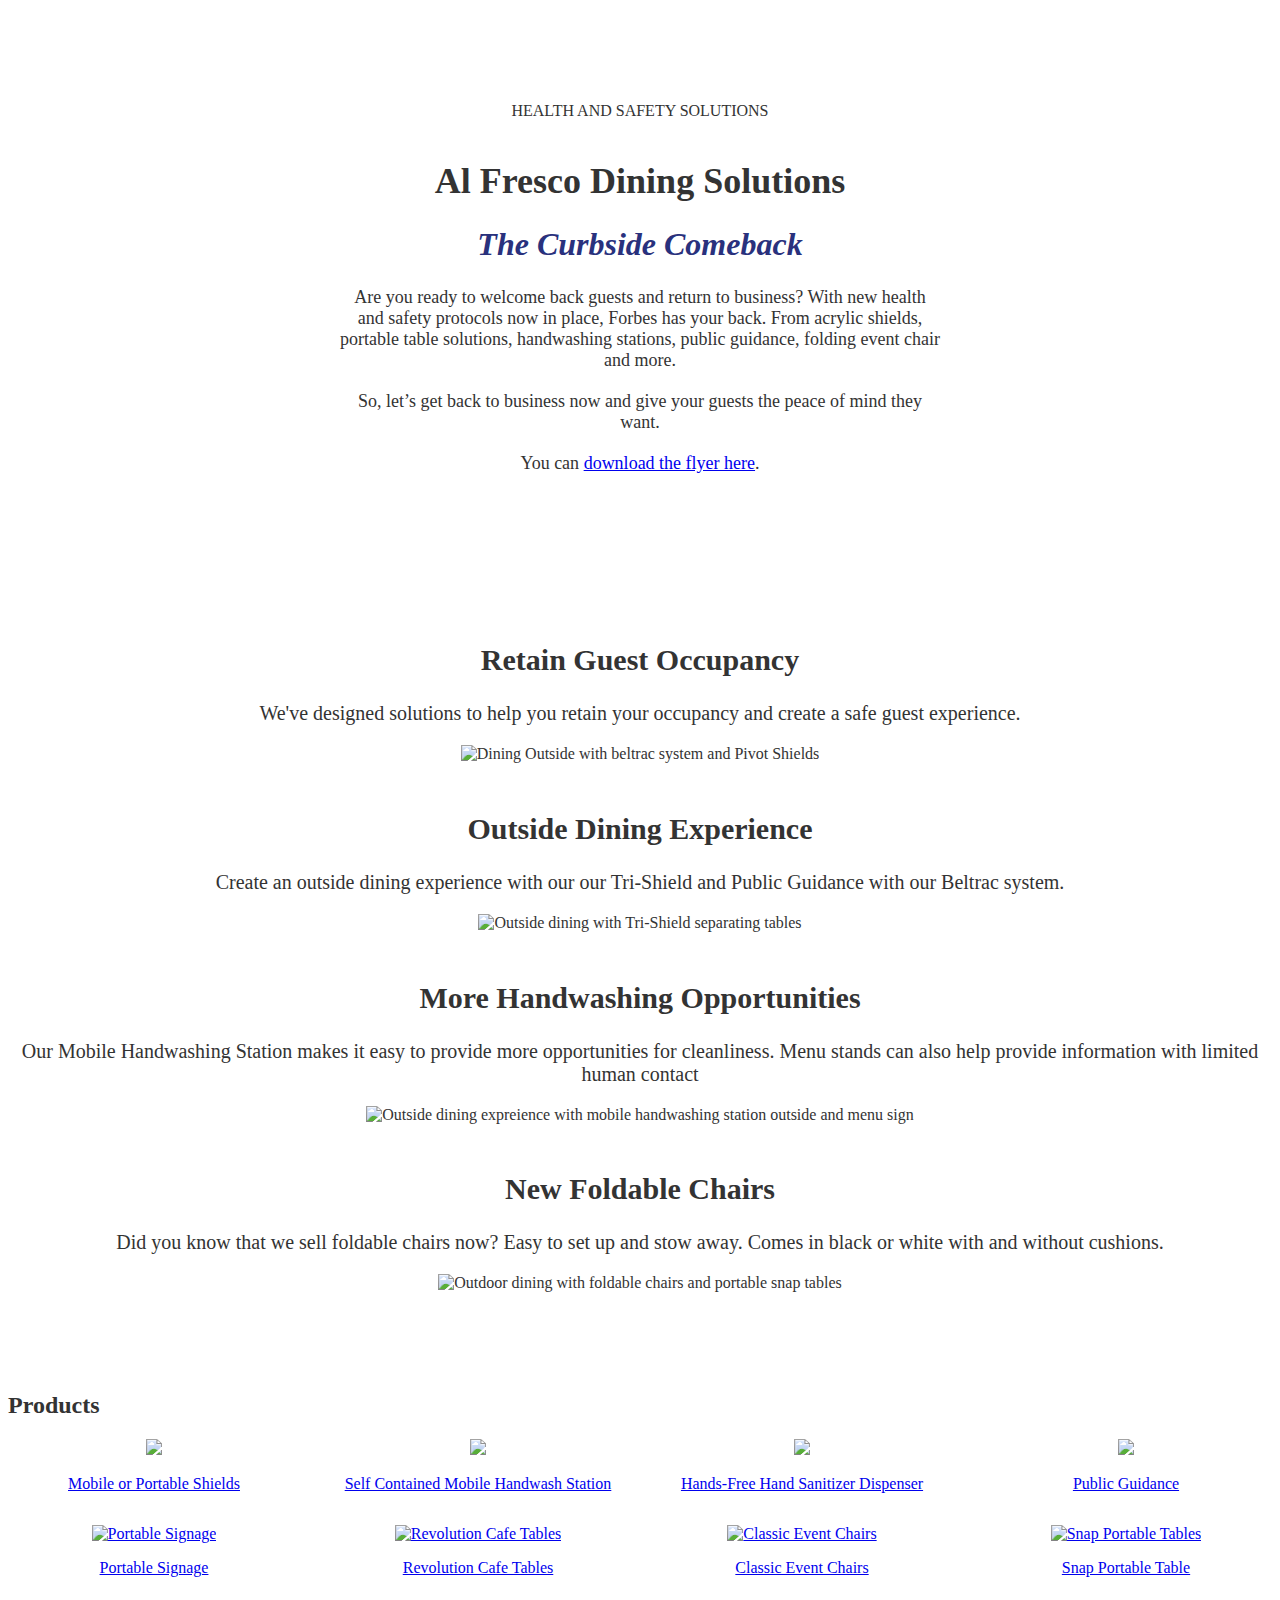
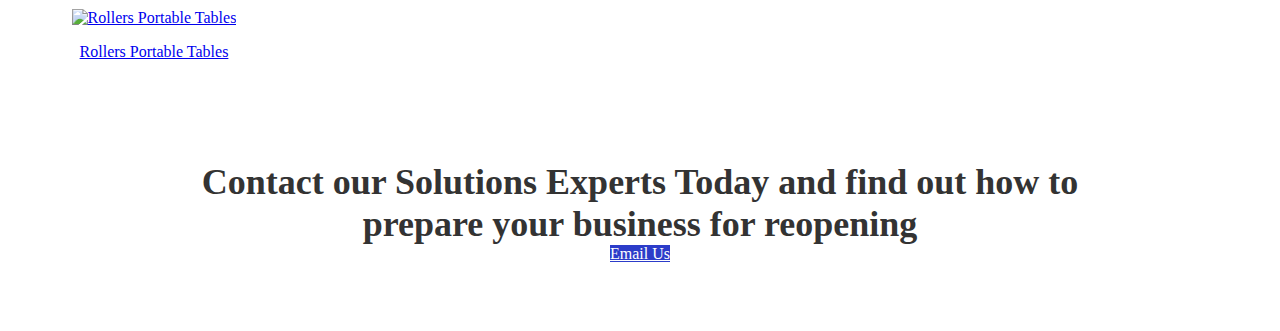
==== commit 80b46e24: "Updated Copy" ====
--- a/al-fresco.html
+++ b/al-fresco.html
@@ -19,7 +19,9 @@
             <h1 class="page-title-section--why__big">Al Fresco Dining Solutions</h1>
             <div class="fancy-tagline">The Curbside Comeback</div>
 
-            <p>COVID-19 has dramatically changed our daily lives and how we interact with one another. With new restrictions on standard business practice, Forbes has your back. From acrylic shields, portable table solutions, handwashing stations, public guidance, folding event chair and more...So, let’s get back to business now and give your guests the peace of mind they want.</p>
+            <p>Are you ready to welcome back guests and return to business? With new health and safety protocols now in place, Forbes has your back. From acrylic shields, portable table solutions, handwashing stations, public guidance, folding event chair and more.</p>
+                
+            <p>So, let’s get back to business now and give your guests the peace of mind they want.</p>
             <p>You can <a class="has-underline" href="https://www.forbesindustries.com/wp-content/uploads/PDF-Media/Al-Fresco-Dining-Solutions-Flyer.pdf">download the flyer here</a>.</p>
         </div>
 
@@ -41,7 +43,7 @@
             </div>
             <div class="slide">
                 <div class="block-content">
-                    <h2>Wash Those Hands</h2>
+                    <h2>More Handwashing Opportunities</h2>
                     <p>Our Mobile Handwashing Station makes it easy to provide more opportunities for cleanliness. Menu stands can also help provide information with limited human contact</p>
                 </div>
                 <img src="https://www.forbesindustries.com/wp-content/uploads/2020/06/Dining-Outside_slide3.jpg" alt="Outside dining expreience with mobile handwashing station outside and menu sign">
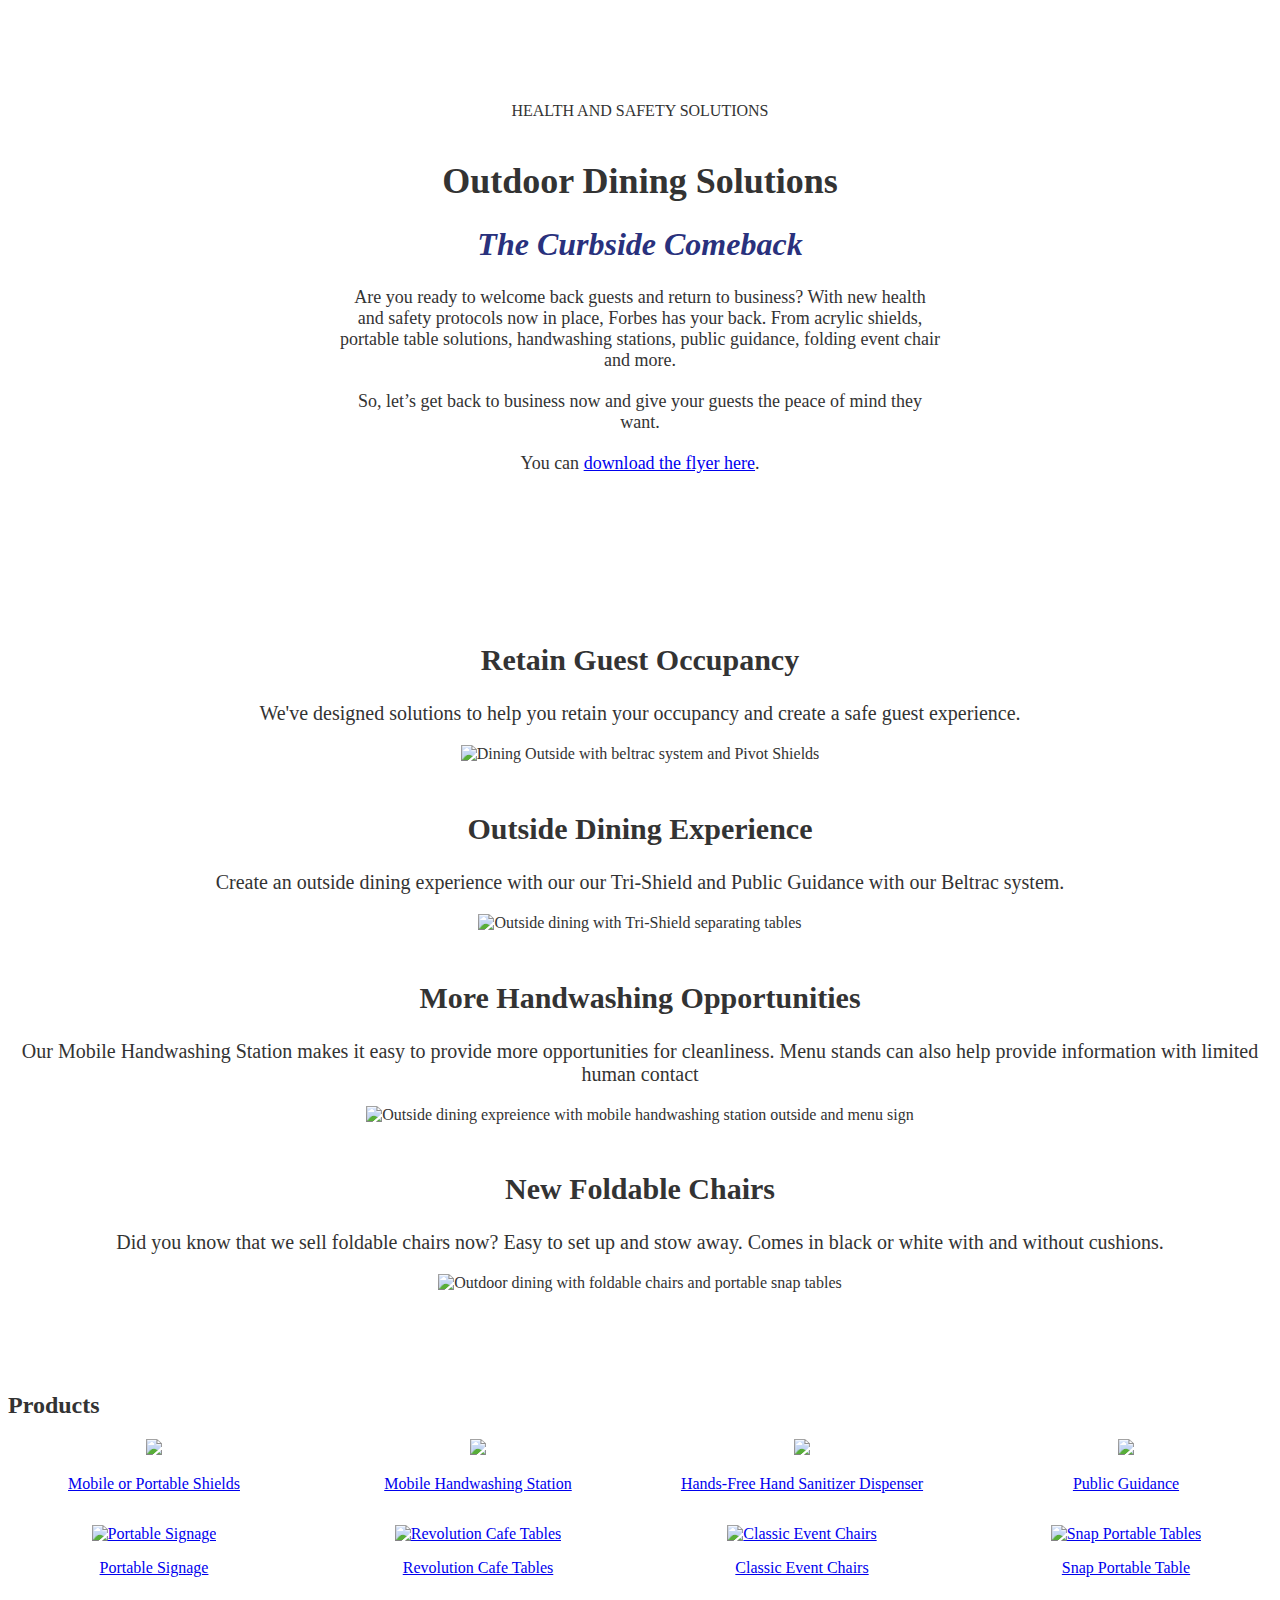
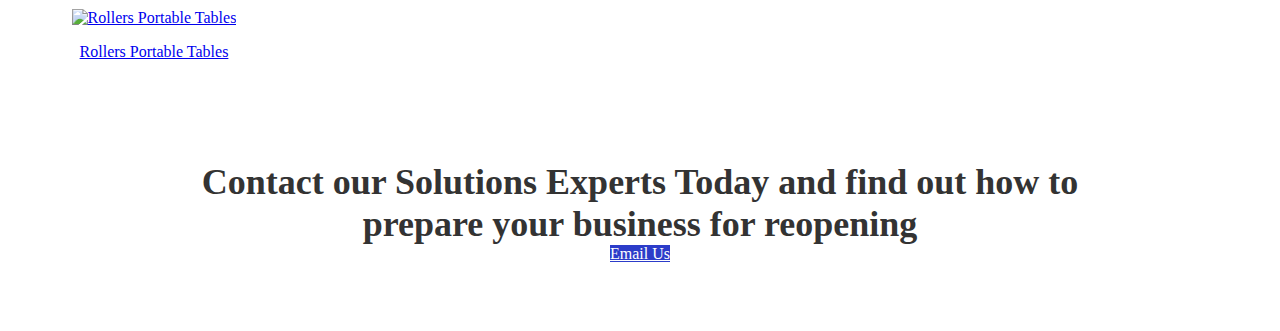
==== commit 5875fb6c: "updated links" ====
--- a/al-fresco.html
+++ b/al-fresco.html
@@ -16,13 +16,13 @@
         <div class="page-title-section">
             <img src="https://www.forbesindustries.com/wp-content/uploads/2020/05/social-distancing-icon.png" alt="">
             <div class="page-title-section--category-name">Health and Safety Solutions</div>
-            <h1 class="page-title-section--why__big">Al Fresco Dining Solutions</h1>
+            <h1 class="page-title-section--why__big">Outdoor Dining Solutions</h1>
             <div class="fancy-tagline">The Curbside Comeback</div>
 
             <p>Are you ready to welcome back guests and return to business? With new health and safety protocols now in place, Forbes has your back. From acrylic shields, portable table solutions, handwashing stations, public guidance, folding event chair and more.</p>
                 
             <p>So, let’s get back to business now and give your guests the peace of mind they want.</p>
-            <p>You can <a class="has-underline" href="https://www.forbesindustries.com/wp-content/uploads/PDF-Media/Al-Fresco-Dining-Solutions-Flyer.pdf">download the flyer here</a>.</p>
+            <p>You can <a class="has-underline" href="https://www.forbesindustries.com/wp-content/uploads/PDF-Media/Outdoor-Dining-Solutions-Flyer.pdf">download the flyer here</a>.</p>
         </div>
 
         <div class="section align-center">
@@ -70,7 +70,7 @@
             <div class="box">
                 <a href="https://www.forbesindustries.com/product-category/handwashing-stations/">
                     <img src="https://www.forbesindustries.com/wp-content/uploads/2020/05/handwash-station.jpg">
-                    <div class="box-title">Self Contained Mobile Handwash Station</div>
+                    <div class="box-title">Mobile Handwashing Station</div>
                 </a>
             </div>
             <div class="box">
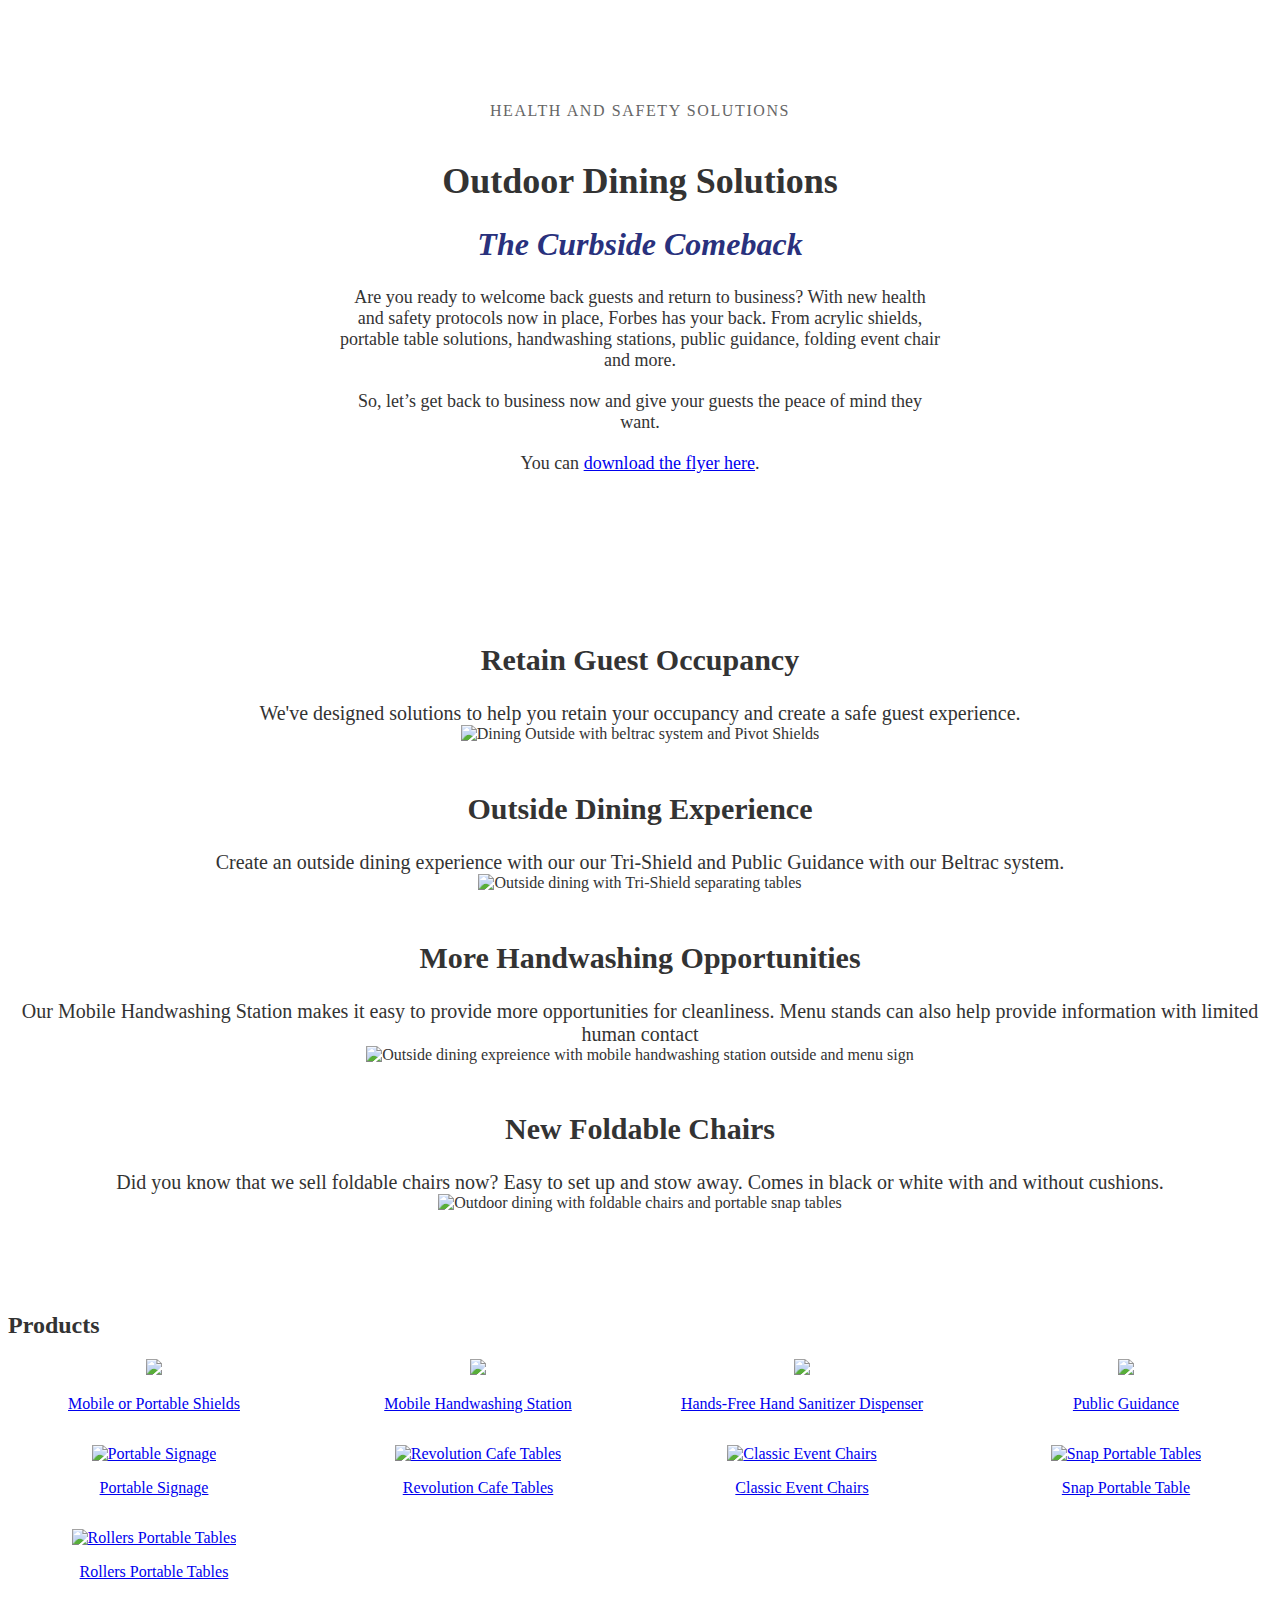
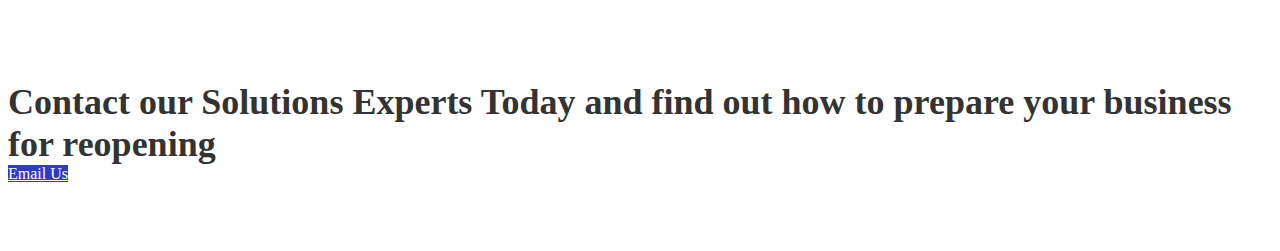
==== commit 8b7d78b8: "updated conflicting styles" ====
--- a/al-fresco.html
+++ b/al-fresco.html
@@ -13,7 +13,7 @@
 <body class="page-template-fw-slick-banner">
     <div class="container">
 
-        <div class="page-title-section">
+        <div class="page-title-section align-center">
             <img src="https://www.forbesindustries.com/wp-content/uploads/2020/05/social-distancing-icon.png" alt="">
             <div class="page-title-section--category-name">Health and Safety Solutions</div>
             <h1 class="page-title-section--why__big">Outdoor Dining Solutions</h1>
--- a/css/style.css
+++ b/css/style.css
@@ -175,15 +175,15 @@
 */
 
 .page-title-section {
-  text-align: center;
   padding: 60px 0; 
-  max-width: 960px;
   margin: 0 auto;
 }
 
 .page-title-section--category-name {
   text-transform: uppercase;
   padding: 16px 0;
+  letter-spacing: .1rem;
+  color: #666;
 }
 
 .page-title-section--why__big {
@@ -198,9 +198,12 @@
 .page-title-section p {
   font-size: 18px;
   max-width: 600px;
-  text-align: center;
   margin: 20px auto;
   margin-top: 0px;
+}
+
+.block-content p {
+  margin: 0;
 }
 
 .boxed-content {
@@ -269,10 +272,6 @@
   margin: 8px 0;
 }
 
-.health-n-safety p {
-  line-height: normal;
-}
-
 .health-n-safety .invis-card:hover {
   box-shadow: 0px 0px 0px rgba(0,0,0, .0);
 }
